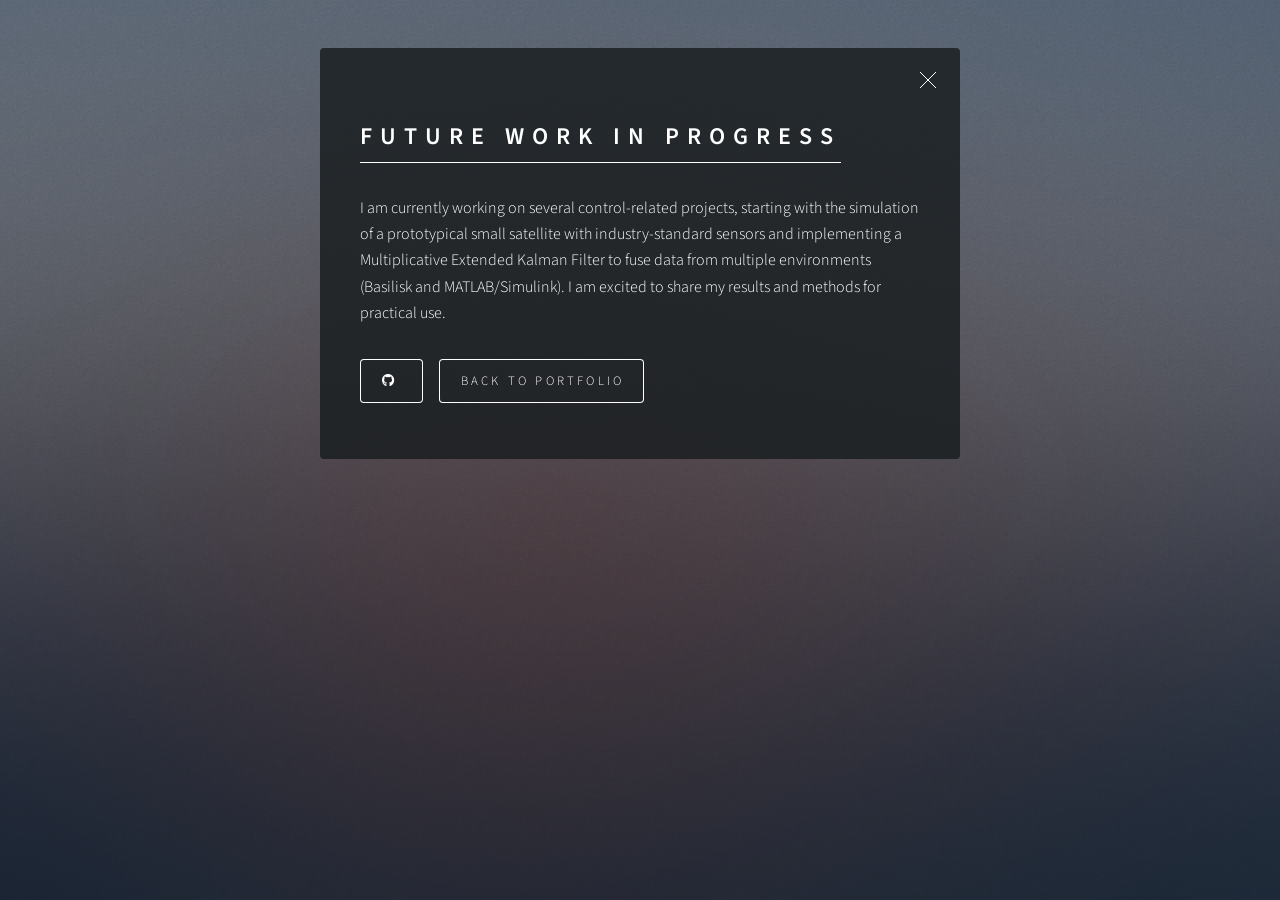
==== WIP.html @ 15d6b14f "Update WIP.html" ====
<!DOCTYPE HTML>
<html>

<head>
    <meta charset="utf-8" />
    <meta name="viewport" content="width=device-width, initial-scale=1, user-scalable=no" />
    <link rel="stylesheet" href="assets/css/main.css" />
    <noscript><link rel="stylesheet" href="assets/css/noscript.css" /></noscript>
    <style>
        /* Force content visibility */
        #main { opacity: 1 !important; display: block !important; pointer-events: none; }
        #main article { display: block !important; opacity: 1 !important; position: relative; pointer-events: auto; }
        
        /* Force background blur */
        #bg { cursor: default !important; }
        #bg:after {
            content: '';
            display: block;
            position: fixed;
            top: 0; left: 0; width: 100%; height: 100%;
            background-color: rgba(0, 0, 0, 0.4);
            backdrop-filter: blur(8px);
            -webkit-backdrop-filter: blur(8px);
        }

        /* The Close Button Styling (Instant) */
        #main article .close-link {
            position: absolute !important;
            top: 0 !important; right: 0 !important;
            width: 4rem; height: 4rem;
            cursor: pointer !important;
            z-index: 1000;
            text-indent: 4rem;
            overflow: hidden;
            border-bottom: none !important;
        }

        /* The Visible X Icon */
        #main article .close-link:before {
            content: '';
            display: block;
            position: absolute;
            top: 0.75rem; right: 0.75rem;
            width: 2.5rem; height: 2.5rem;
            border-radius: 100%;
            background-position: center;
            background-repeat: no-repeat;
            background-image: url("data:image/svg+xml;charset=utf8,%3Csvg xmlns='http://w3.org' width='24' height='24' viewBox='0 0 24 24' fill='none' stroke='%23ffffff' stroke-width='2' stroke-linecap='round' stroke-linejoin='round'%3E%3Cline x1='18' y1='6' x2='6' y2='18'%3E%3C/line%3E%3Cline x1='6' y1='6' x2='18' y2='18'%3E%3C/line%3E%3C/svg%3E");
        }

        #main article .close-link:hover:before { background-color: rgba(255, 255, 255, 0.1); }
    </style>
</head>

<body class="is-preload">
    <div id="wrapper">
        <!-- Instant Back on Background Click -->
        <div id="bg" onclick="window.location.href='index.html#work'"></div>
        <div id="main">
            <article id="project-details" class="active">
                <!-- THE X BUTTON -->
                <a href="index.html#work" class="close-link">Close</a>
                
                <h2 class="major">Future work in progress</h2>
               <p>I am currently working on several control-related projects, starting with the simulation of a prototypical small satellite with industry-standard sensors and implementing a Multiplicative Extended Kalman Filter to fuse data from multiple environments (Basilisk and MATLAB/Simulink). I am excited to share my results and methods for practical use. </p>

               <ul class="actions">
    <li>
        <a href="https://github.com" class="button icon brands fa-github" target="_blank">
            <span class="label">GitHub</span>
        </a>
    </li>
    <li>
        <a href="index.html#work" class="button">Back to Portfolio</a>
    </li>
</ul>

    <!-- These scripts are REQUIRED to remove 'is-preload' and apply the blur -->
    <script src="assets/js/jquery.min.js"></script>
    <script src="assets/js/browser.min.js"></script>
    <script src="assets/js/breakpoints.min.js"></script>
    <script src="assets/js/util.js"></script>
    <script src="assets/js/main.js"></script>
</body>
</html>
---- assets/css/main.css ----
@import url(fontawesome-all.min.css);
@import url("https://fonts.googleapis.com/css?family=Source+Sans+Pro:300italic,600italic,300,600");

/*
	Dimension by HTML5 UP
	html5up.net | @ajlkn
	Free for personal and commercial use under the CCA 3.0 license (html5up.net/license)
*/

html, body, div, span, applet, object,
iframe, h1, h2, h3, h4, h5, h6, p, blockquote,
pre, a, abbr, acronym, address, big, cite,
code, del, dfn, em, img, ins, kbd, q, s, samp,
small, strike, strong, sub, sup, tt, var, b,
u, i, center, dl, dt, dd, ol, ul, li, fieldset,
form, label, legend, table, caption, tbody,
tfoot, thead, tr, th, td, article, aside,
canvas, details, embed, figure, figcaption,
footer, header, hgroup, menu, nav, output, ruby,
section, summary, time, mark, audio, video {
	margin: 0;
	padding: 0;
	border: 0;
	font-size: 100%;
	font: inherit;
	vertical-align: baseline;}

article, aside, details, figcaption, figure,
footer, header, hgroup, menu, nav, section {
	display: block;}

body {
	line-height: 1;
}

ol, ul {
	list-style: none;
}

blockquote, q {
	quotes: none;
}

	blockquote:before, blockquote:after, q:before, q:after {
		content: '';
		content: none;
	}

table {
	border-collapse: collapse;
	border-spacing: 0;
}

body {
	-webkit-text-size-adjust: none;
}

mark {
	background-color: transparent;
	color: inherit;
}

input::-moz-focus-inner {
	border: 0;
	padding: 0;
}

input, select, textarea {
	-moz-appearance: none;
	-webkit-appearance: none;
	-ms-appearance: none;
	appearance: none;
}

/* Basic */

	@-ms-viewport {
		width: device-width;
	}

	@media screen and (max-width: 480px) {

		html, body {
			min-width: 320px;
		}

	}

	html {
		box-sizing: border-box;
	}

	*, *:before, *:after {
		box-sizing: inherit;
	}

	body {
		background: #1b1f22;
	}

		body.is-preload *, body.is-preload *:before, body.is-preload *:after {
			-moz-animation: none !important;
			-webkit-animation: none !important;
			-ms-animation: none !important;
			animation: none !important;
			-moz-transition: none !important;
			-webkit-transition: none !important;
			-ms-transition: none !important;
			transition: none !important;
		}

/* Type */

	html {
		font-size: 16pt;
	}

		@media screen and (max-width: 1680px) {

			html {
				font-size: 12pt;
			}

		}

		@media screen and (max-width: 736px) {

			html {
				font-size: 11pt;
			}

		}

		@media screen and (max-width: 360px) {

			html {
				font-size: 10pt;
			}

		}

	body, input, select, textarea {
		color: #ffffff;
		font-family: "Source Sans Pro", sans-serif;
		font-weight: 300;
		font-size: 1rem;
		line-height: 1.65;
	}

	a {
		-moz-transition: color 0.2s ease-in-out, background-color 0.2s ease-in-out, border-bottom-color 0.2s ease-in-out;
		-webkit-transition: color 0.2s ease-in-out, background-color 0.2s ease-in-out, border-bottom-color 0.2s ease-in-out;
		-ms-transition: color 0.2s ease-in-out, background-color 0.2s ease-in-out, border-bottom-color 0.2s ease-in-out;
		transition: color 0.2s ease-in-out, background-color 0.2s ease-in-out, border-bottom-color 0.2s ease-in-out;
		border-bottom: dotted 1px rgba(255, 255, 255, 0.5);
		text-decoration: none;
		color: inherit;
	}

		a:hover {
			border-bottom-color: transparent;
		}

	strong, b {
		color: #ffffff;
		font-weight: 600;
	}

	em, i {
		font-style: italic;
	}

	p {
		margin: 0 0 2rem 0;
	}

	h1, h2, h3, h4, h5, h6 {
		color: #ffffff;
		font-weight: 600;
		line-height: 1.5;
		margin: 0 0 1rem 0;
		text-transform: uppercase;
		letter-spacing: 0.2rem;
	}

		h1 a, h2 a, h3 a, h4 a, h5 a, h6 a {
			color: inherit;
			text-decoration: none;
		}

		h1.major, h2.major, h3.major, h4.major, h5.major, h6.major {
			border-bottom: solid 1px #ffffff;
			width: -moz-max-content;
			width: -webkit-max-content;
			width: -ms-max-content;
			width: max-content;
			padding-bottom: 0.5rem;
			margin: 0 0 2rem 0;
		}

	h1 {
		font-size: 2.25rem;
		line-height: 1.3;
		letter-spacing: 0.5rem;
	}

	h2 {
		font-size: 1.5rem;
		line-height: 1.4;
		letter-spacing: 0.5rem;
	}

	h3 {
		font-size: 1rem;
	}

	h4 {
		font-size: 0.8rem;
	}

	h5 {
		font-size: 0.7rem;
	}

	h6 {
		font-size: 0.6rem;
	}

	@media screen and (max-width: 736px) {

		h1 {
			font-size: 1.75rem;
			line-height: 1.4;
		}

		h2 {
			font-size: 1.25em;
			line-height: 1.5;
		}

	}

	sub {
		font-size: 0.8rem;
		position: relative;
		top: 0.5rem;
	}

	sup {
		font-size: 0.8rem;
		position: relative;
		top: -0.5rem;
	}

	blockquote {
		border-left: solid 4px #ffffff;
		font-style: italic;
		margin: 0 0 2rem 0;
		padding: 0.5rem 0 0.5rem 2rem;
	}

	body {
    /* Replace 'background.jpg' with your image path */
    background-image: url('images/Space.jpg');
    
    /* Ensures the image covers the entire screen */
    background-size: cover;
    
    /* Centers the image */
    background-position: center;
    
    /* Prevents the image from repeating */
    background-repeat: no-repeat;
    
    /* Fixes the image so it doesn't scroll with the page */
    background-attachment: fixed;
}

	pre {
		-webkit-overflow-scrolling: touch;
		font-family: "Courier New", monospace;
		font-size: 0.9rem;
		margin: 0 0 2rem 0;
	}

		pre code {
			display: block;
			line-height: 1.75;
			padding: 1rem 1.5rem;
			overflow-x: auto;
		}

	hr {
		border: 0;
		border-bottom: solid 1px #ffffff;
		margin: 2.75rem 0;
	}

	.align-left {
		text-align: left;
	}

	.align-center {
		text-align: center;
	}

	.align-right {
		text-align: right;
	}

/* Form */

	form {
		margin: 0 0 2rem 0;
	}

		form > :last-child {
			margin-bottom: 0;
		}

		form > .fields {
			display: -moz-flex;
			display: -webkit-flex;
			display: -ms-flex;
			display: flex;
			-moz-flex-wrap: wrap;
			-webkit-flex-wrap: wrap;
			-ms-flex-wrap: wrap;
			flex-wrap: wrap;
			width: calc(100% + 3rem);
			margin: -1.5rem 0 2rem -1.5rem;
		}

			form > .fields > .field {
				-moz-flex-grow: 0;
				-webkit-flex-grow: 0;
				-ms-flex-grow: 0;
				flex-grow: 0;
				-moz-flex-shrink: 0;
				-webkit-flex-shrink: 0;
				-ms-flex-shrink: 0;
				flex-shrink: 0;
				padding: 1.5rem 0 0 1.5rem;
				width: calc(100% - 1.5rem);
			}

				form > .fields > .field.half {
					width: calc(50% - 0.75rem);
				}

				form > .fields > .field.third {
					width: calc(100%/3 - 0.5rem);
				}

				form > .fields > .field.quarter {
					width: calc(25% - 0.375rem);
				}

		@media screen and (max-width: 480px) {

			form > .fields {
				width: calc(100% + 3rem);
				margin: -1.5rem 0 2rem -1.5rem;
			}

				form > .fields > .field {
					padding: 1.5rem 0 0 1.5rem;
					width: calc(100% - 1.5rem);
				}

					form > .fields > .field.half {
						width: calc(100% - 1.5rem);
					}

					form > .fields > .field.third {
						width: calc(100% - 1.5rem);
					}

					form > .fields > .field.quarter {
						width: calc(100% - 1.5rem);
					}

		}

	label {
		color: #ffffff;
		display: block;
		font-size: 0.8rem;
		font-weight: 300;
		letter-spacing: 0.2rem;
		line-height: 1.5;
		margin: 0 0 1rem 0;
		text-transform: uppercase;
	}

	input[type="text"],
	input[type="password"],
	input[type="email"],
	input[type="tel"],
	select,
	textarea {
		-moz-appearance: none;
		-webkit-appearance: none;
		-ms-appearance: none;
		appearance: none;
		-moz-transition: border-color 0.2s ease-in-out, box-shadow 0.2s ease-in-out, background-color 0.2s ease-in-out;
		-webkit-transition: border-color 0.2s ease-in-out, box-shadow 0.2s ease-in-out, background-color 0.2s ease-in-out;
		-ms-transition: border-color 0.2s ease-in-out, box-shadow 0.2s ease-in-out, background-color 0.2s ease-in-out;
		transition: border-color 0.2s ease-in-out, box-shadow 0.2s ease-in-out, background-color 0.2s ease-in-out;
		background-color: transparent;
		border-radius: 4px;
		border: solid 1px #ffffff;
		color: inherit;
		display: block;
		outline: 0;
		padding: 0 1rem;
		text-decoration: none;
		width: 100%;
	}

		input[type="text"]:invalid,
		input[type="password"]:invalid,
		input[type="email"]:invalid,
		input[type="tel"]:invalid,
		select:invalid,
		textarea:invalid {
			box-shadow: none;
		}

		input[type="text"]:focus,
		input[type="password"]:focus,
		input[type="email"]:focus,
		input[type="tel"]:focus,
		select:focus,
		textarea:focus {
			background: rgba(255, 255, 255, 0.075);
			border-color: #ffffff;
			box-shadow: 0 0 0 1px #ffffff;
		}

	select {
		background-image: url("data:image/svg+xml;charset=utf8,%3Csvg xmlns='http://www.w3.org/2000/svg' width='40' height='40' preserveAspectRatio='none' viewBox='0 0 40 40'%3E%3Cpath d='M9.4,12.3l10.4,10.4l10.4-10.4c0.2-0.2,0.5-0.4,0.9-0.4c0.3,0,0.6,0.1,0.9,0.4l3.3,3.3c0.2,0.2,0.4,0.5,0.4,0.9 c0,0.4-0.1,0.6-0.4,0.9L20.7,31.9c-0.2,0.2-0.5,0.4-0.9,0.4c-0.3,0-0.6-0.1-0.9-0.4L4.3,17.3c-0.2-0.2-0.4-0.5-0.4-0.9 c0-0.4,0.1-0.6,0.4-0.9l3.3-3.3c0.2-0.2,0.5-0.4,0.9-0.4S9.1,12.1,9.4,12.3z' fill='%23ffffff' /%3E%3C/svg%3E");
		background-size: 1.25rem;
		background-repeat: no-repeat;
		background-position: calc(100% - 1rem) center;
		height: 2.75rem;
		padding-right: 2.75rem;
		text-overflow: ellipsis;
	}

		select option {
			color: #ffffff;
			background: #1b1f22;
		}

		select:focus::-ms-value {
			background-color: transparent;
		}

		select::-ms-expand {
			display: none;
		}

	input[type="text"],
	input[type="password"],
	input[type="email"],
	select {
		height: 2.75rem;
	}

	textarea {
		padding: 0.75rem 1rem;
	}

	input[type="checkbox"],
	input[type="radio"] {
		-moz-appearance: none;
		-webkit-appearance: none;
		-ms-appearance: none;
		appearance: none;
		display: block;
		float: left;
		margin-right: -2rem;
		opacity: 0;
		width: 1rem;
		z-index: -1;
	}

		input[type="checkbox"] + label,
		input[type="radio"] + label {
			text-decoration: none;
			-moz-user-select: none;
			-webkit-user-select: none;
			-ms-user-select: none;
			user-select: none;
			color: #ffffff;
			cursor: pointer;
			display: inline-block;
			font-size: 0.8rem;
			font-weight: 300;
			margin: 0 0 0.5rem 0;
			padding-left: 2.65rem;
			padding-right: 0.75rem;
			position: relative;
		}

			input[type="checkbox"] + label:before,
			input[type="radio"] + label:before {
				-moz-osx-font-smoothing: grayscale;
				-webkit-font-smoothing: antialiased;
				display: inline-block;
				font-style: normal;
				font-variant: normal;
				text-rendering: auto;
				line-height: 1;
				text-transform: none !important;
				font-family: 'Font Awesome 5 Free';
				font-weight: 900;
			}

			input[type="checkbox"] + label:before,
			input[type="radio"] + label:before {
				-moz-transition: border-color 0.2s ease-in-out, box-shadow 0.2s ease-in-out, background-color 0.2s ease-in-out;
				-webkit-transition: border-color 0.2s ease-in-out, box-shadow 0.2s ease-in-out, background-color 0.2s ease-in-out;
				-ms-transition: border-color 0.2s ease-in-out, box-shadow 0.2s ease-in-out, background-color 0.2s ease-in-out;
				transition: border-color 0.2s ease-in-out, box-shadow 0.2s ease-in-out, background-color 0.2s ease-in-out;
				border-radius: 4px;
				border: solid 1px #ffffff;
				content: '';
				display: inline-block;
				height: 1.65rem;
				left: 0;
				line-height: 1.65rem;
				position: absolute;
				text-align: center;
				top: -0.15rem;
				width: 1.65rem;
			}

		input[type="checkbox"]:checked + label:before,
		input[type="radio"]:checked + label:before {
			background: #ffffff !important;
			border-color: #ffffff !important;
			color: #1b1f22;
			content: '\f00c';
		}

		input[type="checkbox"]:focus + label:before,
		input[type="radio"]:focus + label:before {
			background: rgba(255, 255, 255, 0.075);
			border-color: #ffffff;
			box-shadow: 0 0 0 1px #ffffff;
		}

	input[type="checkbox"] + label:before {
		border-radius: 4px;
	}

	input[type="radio"] + label:before {
		border-radius: 100%;
	}

	::-webkit-input-placeholder {
		color: rgba(255, 255, 255, 0.5) !important;
		opacity: 1.0;
	}

	:-moz-placeholder {
		color: rgba(255, 255, 255, 0.5) !important;
		opacity: 1.0;
	}

	::-moz-placeholder {
		color: rgba(255, 255, 255, 0.5) !important;
		opacity: 1.0;
	}

	:-ms-input-placeholder {
		color: rgba(255, 255, 255, 0.5) !important;
		opacity: 1.0;
	}

	.formerize-placeholder {
		color: rgba(255, 255, 255, 0.5) !important;
		opacity: 1.0;
	}

/* Box */

	.box {
		border-radius: 4px;
		border: solid 1px #ffffff;
		margin-bottom: 2rem;
		padding: 1.5em;
	}

		.box > :last-child,
		.box > :last-child > :last-child,
		.box > :last-child > :last-child > :last-child {
			margin-bottom: 0;
		}

		.box.alt {
			border: 0;
			border-radius: 0;
			padding: 0;
		}

/* Icon */

	.icon {
		text-decoration: none;
		border-bottom: none;
		position: relative;
	}

		.icon:before {
			-moz-osx-font-smoothing: grayscale;
			-webkit-font-smoothing: antialiased;
			display: inline-block;
			font-style: normal;
			font-variant: normal;
			text-rendering: auto;
			line-height: 1;
			text-transform: none !important;
			font-family: 'Font Awesome 5 Free';
			font-weight: 400;
		}

		.icon > .label {
			display: none;
		}

		.icon:before {
			line-height: inherit;
		}

		.icon.solid:before {
			font-weight: 900;
		}

		.icon.brands:before {
			font-family: 'Font Awesome 5 Brands';
		}

/* Image */

	.image {
		border-radius: 4px;
		border: 0;
		display: inline-block;
		position: relative;
	}

		.image:before {
			pointer-events: none;
			background-image: url("../../images/overlay.png");
			background-color: rgba(19, 21, 25, 0.5);
			border-radius: 4px;
			content: '';
			display: block;
			height: 100%;
			left: 0;
			opacity: 0.5;
			position: absolute;
			top: 0;
			width: 100%;
		}

		.image img {
			border-radius: 4px;
			display: block;
		}

		.image.left, .image.right {
			max-width: 40%;
		}

			.image.left img, .image.right img {
				width: 100%;
			}

		.image.left {
			float: left;
			padding: 0 1.5em 1em 0;
			top: 0.25em;
		}

		.image.right {
			float: right;
			padding: 0 0 1em 1.5em;
			top: 0.25em;
		}

		.image.fit {
			display: block;
			margin: 0 0 2rem 0;
			width: 100%;
		}

			.image.fit img {
				width: 100%;
			}

		.image.main {
			display: block;
			margin: 2.5rem 0;
			width: 100%;
		}

			.image.main img {
				width: 100%;
			}

		@media screen and (max-width: 736px) {

			.image.main {
				margin: 2rem 0;
			}

		}

		@media screen and (max-width: 480px) {

			.image.main {
				margin: 1.5rem 0;
			}

		}

/* List */

	ol {
		list-style: decimal;
		margin: 0 0 2rem 0;
		padding-left: 1.25em;
	}

		ol li {
			padding-left: 0.25em;
		}

	ul {
		list-style: disc;
		margin: 0 0 2rem 0;
		padding-left: 1em;
	}

		ul li {
			padding-left: 0.5em;
		}

		ul.alt {
			list-style: none;
			padding-left: 0;
		}

			ul.alt li {
				border-top: solid 1px #ffffff;
				padding: 0.5em 0;
			}

				ul.alt li:first-child {
					border-top: 0;
					padding-top: 0;
				}

	dl {
		margin: 0 0 2rem 0;
	}

		dl dt {
			display: block;
			font-weight: 600;
			margin: 0 0 1rem 0;
		}

		dl dd {
			margin-left: 2rem;
		}

/* Actions */

	ul.actions {
		display: -moz-flex;
		display: -webkit-flex;
		display: -ms-flex;
		display: flex;
		cursor: default;
		list-style: none;
		margin-left: -1rem;
		padding-left: 0;
	}

		ul.actions li {
			padding: 0 0 0 1rem;
			vertical-align: middle;
		}

		ul.actions.special {
			-moz-justify-content: center;
			-webkit-justify-content: center;
			-ms-justify-content: center;
			justify-content: center;
			width: 100%;
			margin-left: 0;
		}

			ul.actions.special li:first-child {
				padding-left: 0;
			}

		ul.actions.stacked {
			-moz-flex-direction: column;
			-webkit-flex-direction: column;
			-ms-flex-direction: column;
			flex-direction: column;
			margin-left: 0;
		}

			ul.actions.stacked li {
				padding: 1.3rem 0 0 0;
			}

				ul.actions.stacked li:first-child {
					padding-top: 0;
				}

		ul.actions.fit {
			width: calc(100% + 1rem);
		}

			ul.actions.fit li {
				-moz-flex-grow: 1;
				-webkit-flex-grow: 1;
				-ms-flex-grow: 1;
				flex-grow: 1;
				-moz-flex-shrink: 1;
				-webkit-flex-shrink: 1;
				-ms-flex-shrink: 1;
				flex-shrink: 1;
				width: 100%;
			}

				ul.actions.fit li > * {
					width: 100%;
				}

			ul.actions.fit.stacked {
				width: 100%;
			}

		@media screen and (max-width: 480px) {

			ul.actions:not(.fixed) {
				-moz-flex-direction: column;
				-webkit-flex-direction: column;
				-ms-flex-direction: column;
				flex-direction: column;
				margin-left: 0;
				width: 100% !important;
			}

				ul.actions:not(.fixed) li {
					-moz-flex-grow: 1;
					-webkit-flex-grow: 1;
					-ms-flex-grow: 1;
					flex-grow: 1;
					-moz-flex-shrink: 1;
					-webkit-flex-shrink: 1;
					-ms-flex-shrink: 1;
					flex-shrink: 1;
					padding: 1rem 0 0 0;
					text-align: center;
					width: 100%;
				}

					ul.actions:not(.fixed) li > * {
						width: 100%;
					}

					ul.actions:not(.fixed) li:first-child {
						padding-top: 0;
					}

					ul.actions:not(.fixed) li input[type="submit"],
					ul.actions:not(.fixed) li input[type="reset"],
					ul.actions:not(.fixed) li input[type="button"],
					ul.actions:not(.fixed) li button,
					ul.actions:not(.fixed) li .button {
						width: 100%;
					}

						ul.actions:not(.fixed) li input[type="submit"].icon:before,
						ul.actions:not(.fixed) li input[type="reset"].icon:before,
						ul.actions:not(.fixed) li input[type="button"].icon:before,
						ul.actions:not(.fixed) li button.icon:before,
						ul.actions:not(.fixed) li .button.icon:before {
							margin-left: -0.5em;
						}

		}

/* Icons */

	ul.icons {
		cursor: default;
		list-style: none;
		padding-left: 0;
	}

		ul.icons li {
			display: inline-block;
			padding: 0 0.75em 0 0;
		}

			ul.icons li:last-child {
				padding-right: 0;
			}

			ul.icons li a {
				border-radius: 100%;
				box-shadow: inset 0 0 0 1px #ffffff;
				display: inline-block;
				height: 2.25rem;
				line-height: 2.25rem;
				text-align: center;
				width: 2.25rem;
			}

				ul.icons li a:hover {
					background-color: rgba(255, 255, 255, 0.075);
				}

				ul.icons li a:active {
					background-color: rgba(255, 255, 255, 0.175);
				}

/* Table */

	.table-wrapper {
		-webkit-overflow-scrolling: touch;
		overflow-x: auto;
	}

	table {
		margin: 0 0 2rem 0;
		width: 100%;
	}

		table tbody tr {
			border: solid 1px #ffffff;
			border-left: 0;
			border-right: 0;
		}

			table tbody tr:nth-child(2n + 1) {
				background-color: rgba(255, 255, 255, 0.075);
			}

		table td {
			padding: 0.75em 0.75em;
		}

		table th {
			color: #ffffff;
			font-size: 0.9em;
			font-weight: 600;
			padding: 0 0.75em 0.75em 0.75em;
			text-align: left;
		}

		table thead {
			border-bottom: solid 2px #ffffff;
		}

		table tfoot {
			border-top: solid 2px #ffffff;
		}

		table.alt {
			border-collapse: separate;
		}

			table.alt tbody tr td {
				border: solid 1px #ffffff;
				border-left-width: 0;
				border-top-width: 0;
			}

				table.alt tbody tr td:first-child {
					border-left-width: 1px;
				}

			table.alt tbody tr:first-child td {
				border-top-width: 1px;
			}

			table.alt thead {
				border-bottom: 0;
			}

			table.alt tfoot {
				border-top: 0;
			}

/* Button */

	input[type="submit"],
	input[type="reset"],
	input[type="button"],
	button,
	.button {
		-moz-appearance: none;
		-webkit-appearance: none;
		-ms-appearance: none;
		appearance: none;
		-moz-transition: background-color 0.2s ease-in-out, color 0.2s ease-in-out;
		-webkit-transition: background-color 0.2s ease-in-out, color 0.2s ease-in-out;
		-ms-transition: background-color 0.2s ease-in-out, color 0.2s ease-in-out;
		transition: background-color 0.2s ease-in-out, color 0.2s ease-in-out;
		background-color: transparent;
		border-radius: 4px;
		border: 0;
		box-shadow: inset 0 0 0 1px #ffffff;
		color: #ffffff !important;
		cursor: pointer;
		display: inline-block;
		font-size: 0.8rem;
		font-weight: 300;
		height: 2.75rem;
		letter-spacing: 0.2rem;
		line-height: 2.75rem;
		outline: 0;
		padding: 0 1.25rem 0 1.35rem;
		text-align: center;
		text-decoration: none;
		text-transform: uppercase;
		white-space: nowrap;
	}

		input[type="submit"]:hover,
		input[type="reset"]:hover,
		input[type="button"]:hover,
		button:hover,
		.button:hover {
			background-color: rgba(255, 255, 255, 0.075);
		}

		input[type="submit"]:active,
		input[type="reset"]:active,
		input[type="button"]:active,
		button:active,
		.button:active {
			background-color: rgba(255, 255, 255, 0.175);
		}

		input[type="submit"].icon:before,
		input[type="reset"].icon:before,
		input[type="button"].icon:before,
		button.icon:before,
		.button.icon:before {
			margin-right: 0.5em;
		}

		input[type="submit"].fit,
		input[type="reset"].fit,
		input[type="button"].fit,
		button.fit,
		.button.fit {
			width: 100%;
		}

		input[type="submit"].small,
		input[type="reset"].small,
		input[type="button"].small,
		button.small,
		.button.small {
			font-size: 0.6rem;
			height: 2.0625rem;
			line-height: 2.0625rem;
		}

		input[type="submit"].primary,
		input[type="reset"].primary,
		input[type="button"].primary,
		button.primary,
		.button.primary {
			background-color: #ffffff;
			color: #1b1f22 !important;
			font-weight: 600;
		}

		input[type="submit"].disabled, input[type="submit"]:disabled,
		input[type="reset"].disabled,
		input[type="reset"]:disabled,
		input[type="button"].disabled,
		input[type="button"]:disabled,
		button.disabled,
		button:disabled,
		.button.disabled,
		.button:disabled {
			pointer-events: none;
			cursor: default;
			opacity: 0.25;
		}

	input[type="submit"],
	input[type="reset"],
	input[type="button"],
	button {
		line-height: calc(2.75rem - 2px);
	}

/* BG */

	#bg {
		-moz-transform: scale(1.0);
		-webkit-transform: scale(1.0);
		-ms-transform: scale(1.0);
		transform: scale(1.0);
		-webkit-backface-visibility: hidden;
		position: fixed;
		top: 0;
		left: 0;
		width: 100%;
		height: 100vh;
		z-index: 1;
	}

		#bg:before, #bg:after {
			content: '';
			display: block;
			position: absolute;
			top: 0;
			left: 0;
			width: 100%;
			height: 100%;
		}

		#bg:before {
			-moz-transition: background-color 2.5s ease-in-out;
			-webkit-transition: background-color 2.5s ease-in-out;
			-ms-transition: background-color 2.5s ease-in-out;
			transition: background-color 2.5s ease-in-out;
			-moz-transition-delay: 0.75s;
			-webkit-transition-delay: 0.75s;
			-ms-transition-delay: 0.75s;
			transition-delay: 0.75s;
			background-image: linear-gradient(to top, rgba(19, 21, 25, 0.5), rgba(19, 21, 25, 0.5)), url("../../images/overlay.png");
			background-size: auto,
 256px 256px;
			background-position: center,
 center;
			background-repeat: no-repeat,
 repeat;
			z-index: 2;
		}

		#bg:after {
			-moz-transform: scale(1.125);
			-webkit-transform: scale(1.125);
			-ms-transform: scale(1.125);
			transform: scale(1.125);
			-moz-transition: -moz-transform 0.325s ease-in-out, -moz-filter 0.325s ease-in-out;
			-webkit-transition: -webkit-transform 0.325s ease-in-out, -webkit-filter 0.325s ease-in-out;
			-ms-transition: -ms-transform 0.325s ease-in-out, -ms-filter 0.325s ease-in-out;
			transition: transform 0.325s ease-in-out, filter 0.325s ease-in-out;
			background-image: url("../../images/bg.jpg");
			background-position: center;
			background-size: cover;
			background-repeat: no-repeat;
			z-index: 1;
		}

		body.is-article-visible #bg:after {
			-moz-transform: scale(1.0825);
			-webkit-transform: scale(1.0825);
			-ms-transform: scale(1.0825);
			transform: scale(1.0825);
			-moz-filter: blur(0.2rem);
			-webkit-filter: blur(0.2rem);
			-ms-filter: blur(0.2rem);
			filter: blur(0.2rem);
		}

		body.is-preload #bg:before {
			background-color: #000000;
		}

/* Wrapper */

	#wrapper {
		display: -moz-flex;
		display: -webkit-flex;
		display: -ms-flex;
		display: flex;
		-moz-flex-direction: column;
		-webkit-flex-direction: column;
		-ms-flex-direction: column;
		flex-direction: column;
		-moz-align-items: center;
		-webkit-align-items: center;
		-ms-align-items: center;
		align-items: center;
		-moz-justify-content: space-between;
		-webkit-justify-content: space-between;
		-ms-justify-content: space-between;
		justify-content: space-between;
		position: relative;
		min-height: 100vh;
		width: 100%;
		padding: 4rem 2rem;
		z-index: 3;
	}

		#wrapper:before {
			content: '';
			display: block;
		}

		@media screen and (max-width: 1680px) {

			#wrapper {
				padding: 3rem 2rem;
			}

		}

		@media screen and (max-width: 736px) {

			#wrapper {
				padding: 2rem 1rem;
			}

		}

		@media screen and (max-width: 480px) {

			#wrapper {
				padding: 1rem;
			}

		}

/* Header */

	#header {
		display: -moz-flex;
		display: -webkit-flex;
		display: -ms-flex;
		display: flex;
		-moz-flex-direction: column;
		-webkit-flex-direction: column;
		-ms-flex-direction: column;
		flex-direction: column;
		-moz-align-items: center;
		-webkit-align-items: center;
		-ms-align-items: center;
		align-items: center;
		-moz-transition: -moz-transform 0.325s ease-in-out, -moz-filter 0.325s ease-in-out, opacity 0.325s ease-in-out;
		-webkit-transition: -webkit-transform 0.325s ease-in-out, -webkit-filter 0.325s ease-in-out, opacity 0.325s ease-in-out;
		-ms-transition: -ms-transform 0.325s ease-in-out, -ms-filter 0.325s ease-in-out, opacity 0.325s ease-in-out;
		transition: transform 0.325s ease-in-out, filter 0.325s ease-in-out, opacity 0.325s ease-in-out;
		background-image: -moz-radial-gradient(rgba(0, 0, 0, 0.25) 25%, rgba(0, 0, 0, 0) 55%);
		background-image: -webkit-radial-gradient(rgba(0, 0, 0, 0.25) 25%, rgba(0, 0, 0, 0) 55%);
		background-image: -ms-radial-gradient(rgba(0, 0, 0, 0.25) 25%, rgba(0, 0, 0, 0) 55%);
		background-image: radial-gradient(rgba(0, 0, 0, 0.25) 25%, rgba(0, 0, 0, 0) 55%);
		max-width: 100%;
		text-align: center;
	}

		#header > * {
			-moz-transition: opacity 0.325s ease-in-out;
			-webkit-transition: opacity 0.325s ease-in-out;
			-ms-transition: opacity 0.325s ease-in-out;
			transition: opacity 0.325s ease-in-out;
			position: relative;
			margin-top: 3.5rem;
		}

			#header > *:before {
				content: '';
				display: block;
				position: absolute;
				top: calc(-3.5rem - 1px);
				left: calc(50% - 1px);
				width: 1px;
				height: calc(3.5rem + 1px);
				background: #ffffff;
			}

		#header > :first-child {
			margin-top: 0;
		}

			#header > :first-child:before {
				display: none;
			}

		#header .logo {
			width: 5.5rem;
			height: 5.5rem;
			line-height: 5.5rem;
			border: solid 1px #ffffff;
			border-radius: 100%;
		}

			#header .logo .icon:before {
				font-size: 2rem;
			}

		#header .content {
			border-style: solid;
			border-color: #ffffff;
			border-top-width: 1px;
			border-bottom-width: 1px;
			max-width: 100%;
		}

			#header .content .inner {
				-moz-transition: max-height 0.75s ease, padding 0.75s ease, opacity 0.325s ease-in-out;
				-webkit-transition: max-height 0.75s ease, padding 0.75s ease, opacity 0.325s ease-in-out;
				-ms-transition: max-height 0.75s ease, padding 0.75s ease, opacity 0.325s ease-in-out;
				transition: max-height 0.75s ease, padding 0.75s ease, opacity 0.325s ease-in-out;
				-moz-transition-delay: 0.25s;
				-webkit-transition-delay: 0.25s;
				-ms-transition-delay: 0.25s;
				transition-delay: 0.25s;
				padding: 3rem 2rem;
				max-height: 40rem;
				overflow: hidden;
			}

				#header .content .inner > :last-child {
					margin-bottom: 0;
				}

			#header .content p {
				text-transform: uppercase;
				letter-spacing: 0.2rem;
				font-size: 0.8rem;
				line-height: 2;
			}

		#header nav ul {
			display: -moz-flex;
			display: -webkit-flex;
			display: -ms-flex;
			display: flex;
			margin-bottom: 0;
			list-style: none;
			padding-left: 0;
			border: solid 1px #ffffff;
			border-radius: 4px;
		}

			#header nav ul li {
				padding-left: 0;
				border-left: solid 1px #ffffff;
			}

				#header nav ul li:first-child {
					border-left: 0;
				}

				#header nav ul li a {
					display: block;
					min-width: 7.5rem;
					height: 2.75rem;
					line-height: 2.75rem;
					padding: 0 1.25rem 0 1.45rem;
					text-transform: uppercase;
					letter-spacing: 0.2rem;
					font-size: 0.8rem;
					border-bottom: 0;
				}

					#header nav ul li a:hover {
						background-color: rgba(255, 255, 255, 0.075);
					}

					#header nav ul li a:active {
						background-color: rgba(255, 255, 255, 0.175);
					}

		#header nav.use-middle:after {
			content: '';
			display: block;
			position: absolute;
			top: 0;
			left: calc(50% - 1px);
			width: 1px;
			height: 100%;
			background: #ffffff;
		}

		#header nav.use-middle ul li.is-middle {
			border-left: 0;
		}

		body.is-article-visible #header {
			-moz-transform: scale(0.95);
			-webkit-transform: scale(0.95);
			-ms-transform: scale(0.95);
			transform: scale(0.95);
			-moz-filter: blur(0.1rem);
			-webkit-filter: blur(0.1rem);
			-ms-filter: blur(0.1rem);
			filter: blur(0.1rem);
			opacity: 0;
		}

		body.is-preload #header {
			-moz-filter: blur(0.125rem);
			-webkit-filter: blur(0.125rem);
			-ms-filter: blur(0.125rem);
			filter: blur(0.125rem);
		}

			body.is-preload #header > * {
				opacity: 0;
			}

			body.is-preload #header .content .inner {
				max-height: 0;
				padding-top: 0;
				padding-bottom: 0;
				opacity: 0;
			}

		@media screen and (max-width: 980px) {

			#header .content p br {
				display: none;
			}

		}

		@media screen and (max-width: 736px) {

			#header > * {
				margin-top: 2rem;
			}

				#header > *:before {
					top: calc(-2rem - 1px);
					height: calc(2rem + 1px);
				}

			#header .logo {
				width: 4.75rem;
				height: 4.75rem;
				line-height: 4.75rem;
			}

				#header .logo .icon:before {
					font-size: 1.75rem;
				}

			#header .content .inner {
				padding: 2.5rem 1rem;
			}

			#header .content p {
				line-height: 1.875;
			}

		}

		@media screen and (max-width: 480px) {

			#header {
				padding: 1.5rem 0;
			}

				#header .content .inner {
					padding: 2.5rem 0;
				}

				#header nav ul {
					-moz-flex-direction: column;
					-webkit-flex-direction: column;
					-ms-flex-direction: column;
					flex-direction: column;
					min-width: 10rem;
					max-width: 100%;
				}

					#header nav ul li {
						border-left: 0;
						border-top: solid 1px #ffffff;
					}

						#header nav ul li:first-child {
							border-top: 0;
						}

						#header nav ul li a {
							height: 3rem;
							line-height: 3rem;
							min-width: 0;
							width: 100%;
						}

				#header nav.use-middle:after {
					display: none;
				}

		}

/* Main */

	#main {
		-moz-flex-grow: 1;
		-webkit-flex-grow: 1;
		-ms-flex-grow: 1;
		flex-grow: 1;
		-moz-flex-shrink: 1;
		-webkit-flex-shrink: 1;
		-ms-flex-shrink: 1;
		flex-shrink: 1;
		display: -moz-flex;
		display: -webkit-flex;
		display: -ms-flex;
		display: flex;
		-moz-align-items: center;
		-webkit-align-items: center;
		-ms-align-items: center;
		align-items: center;
		-moz-justify-content: center;
		-webkit-justify-content: center;
		-ms-justify-content: center;
		justify-content: center;
		-moz-flex-direction: column;
		-webkit-flex-direction: column;
		-ms-flex-direction: column;
		flex-direction: column;
		position: relative;
		max-width: 100%;
		z-index: 3;
	}

		#main article {
			-moz-transform: translateY(0.25rem);
			-webkit-transform: translateY(0.25rem);
			-ms-transform: translateY(0.25rem);
			transform: translateY(0.25rem);
			-moz-transition: opacity 0.325s ease-in-out, -moz-transform 0.325s ease-in-out;
			-webkit-transition: opacity 0.325s ease-in-out, -webkit-transform 0.325s ease-in-out;
			-ms-transition: opacity 0.325s ease-in-out, -ms-transform 0.325s ease-in-out;
			transition: opacity 0.325s ease-in-out, transform 0.325s ease-in-out;
			padding: 4.5rem 2.5rem 1.5rem 2.5rem ;
			position: relative;
			width: 40rem;
			max-width: 100%;
			background-color: rgba(27, 31, 34, 0.85);
			border-radius: 4px;
			opacity: 0;
		}

			#main article.active {
				-moz-transform: translateY(0);
				-webkit-transform: translateY(0);
				-ms-transform: translateY(0);
				transform: translateY(0);
				opacity: 1;
			}

			#main article .close {
				display: block;
				position: absolute;
				top: 0;
				right: 0;
				width: 4rem;
				height: 4rem;
				cursor: pointer;
				text-indent: 4rem;
				overflow: hidden;
				white-space: nowrap;
			}

				#main article .close:before {
					-moz-transition: background-color 0.2s ease-in-out;
					-webkit-transition: background-color 0.2s ease-in-out;
					-ms-transition: background-color 0.2s ease-in-out;
					transition: background-color 0.2s ease-in-out;
					content: '';
					display: block;
					position: absolute;
					top: 0.75rem;
					left: 0.75rem;
					width: 2.5rem;
					height: 2.5rem;
					border-radius: 100%;
					background-position: center;
					background-image: url("data:image/svg+xml;charset=utf8,%3Csvg xmlns='http://www.w3.org/2000/svg' xmlns:xlink='http://www.w3.org/1999/xlink' width='20px' height='20px' viewBox='0 0 20 20' zoomAndPan='disable'%3E%3Cstyle%3Eline %7B stroke: %23ffffff%3B stroke-width: 1%3B %7D%3C/style%3E%3Cline x1='2' y1='2' x2='18' y2='18' /%3E%3Cline x1='18' y1='2' x2='2' y2='18' /%3E%3C/svg%3E");
					background-size: 20px 20px;
					background-repeat: no-repeat;
				}

				#main article .close:hover:before {
					background-color: rgba(255, 255, 255, 0.075);
				}

				#main article .close:active:before {
					background-color: rgba(255, 255, 255, 0.175);
				}

		@media screen and (max-width: 736px) {

			#main article {
				padding: 3.5rem 2rem 0.5rem 2rem ;
			}

				#main article .close:before {
					top: 0.875rem;
					left: 0.875rem;
					width: 2.25rem;
					height: 2.25rem;
					background-size: 14px 14px;
				}

		}

		@media screen and (max-width: 480px) {

			#main article {
				padding: 3rem 1.5rem 0.5rem 1.5rem ;
			}

		}

/* Footer */

	#footer {
		-moz-transition: -moz-transform 0.325s ease-in-out, -moz-filter 0.325s ease-in-out, opacity 0.325s ease-in-out;
		-webkit-transition: -webkit-transform 0.325s ease-in-out, -webkit-filter 0.325s ease-in-out, opacity 0.325s ease-in-out;
		-ms-transition: -ms-transform 0.325s ease-in-out, -ms-filter 0.325s ease-in-out, opacity 0.325s ease-in-out;
		transition: transform 0.325s ease-in-out, filter 0.325s ease-in-out, opacity 0.325s ease-in-out;
		width: 100%;
		max-width: 100%;
		margin-top: 2rem;
		text-align: center;
	}

		#footer .copyright {
			letter-spacing: 0.2rem;
			font-size: 0.6rem;
			opacity: 0.75;
			margin-bottom: 0;
			text-transform: uppercase;
		}

		body.is-article-visible #footer {
			-moz-transform: scale(0.95);
			-webkit-transform: scale(0.95);
			-ms-transform: scale(0.95);
			transform: scale(0.95);
			-moz-filter: blur(0.1rem);
			-webkit-filter: blur(0.1rem);
			-ms-filter: blur(0.1rem);
			filter: blur(0.1rem);
			opacity: 0;
		}

		body.is-preload #footer {
			opacity: 0;
		}
---- assets/css/noscript.css ----
/*
	Dimension by HTML5 UP
	html5up.net | @ajlkn
	Free for personal and commercial use under the CCA 3.0 license (html5up.net/license)
*/

/* BG */

	body.is-preload #bg:before {
		background-color: transparent;
	}

/* Header */

	body.is-preload #header {
		-moz-filter: none;
		-webkit-filter: none;
		-ms-filter: none;
		filter: none;
	}

		body.is-preload #header > * {
			opacity: 1;
		}

		body.is-preload #header .content .inner {
			max-height: none;
			padding: 3rem 2rem;
			opacity: 1;
		}

/* Main */

	#main article {
		opacity: 1;
		margin: 4rem 0 0 0;
	}
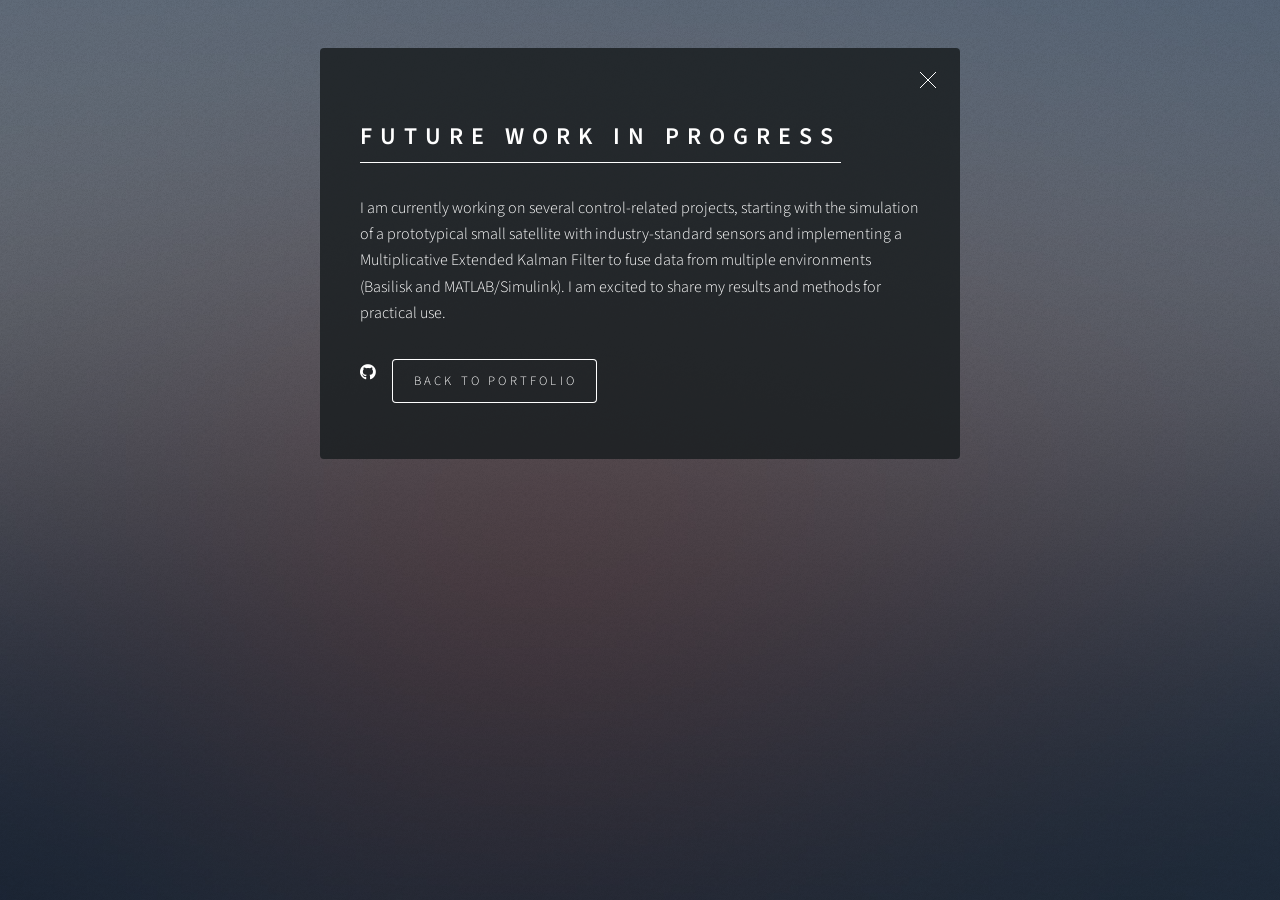
==== commit 8ba331c7: "Update GitHub link styling in WIP.html" ====
--- a/WIP.html
+++ b/WIP.html
@@ -66,7 +66,7 @@
 
                <ul class="actions">
     <li>
-        <a href="https://github.com" class="button icon brands fa-github" target="_blank">
+        <a href="https://github.com/chrisappiah4/CubeSAT-Mission" class="icon brands fa-github" target="_blank">
             <span class="label">GitHub</span>
         </a>
     </li>
@@ -74,6 +74,7 @@
         <a href="index.html#work" class="button">Back to Portfolio</a>
     </li>
 </ul>
+
 
     <!-- These scripts are REQUIRED to remove 'is-preload' and apply the blur -->
     <script src="assets/js/jquery.min.js"></script>
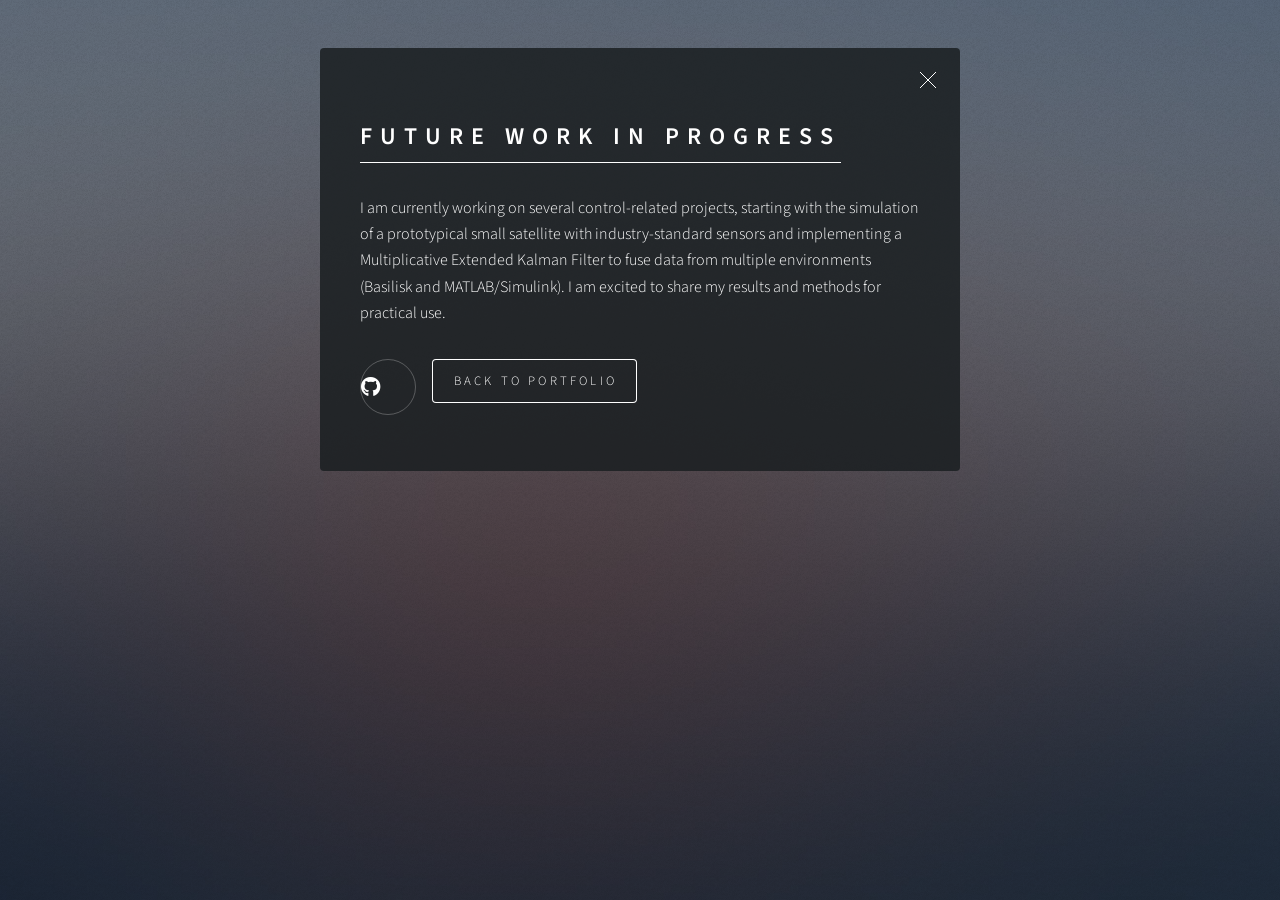
==== commit 5d78b8d9: "Enhance GitHub link appearance in WIP.html Updated GitHub link styling and layout." ====
--- a/WIP.html
+++ b/WIP.html
@@ -66,7 +66,8 @@
 
                <ul class="actions">
     <li>
-        <a href="https://github.com/chrisappiah4/CubeSAT-Mission" class="icon brands fa-github" target="_blank">
+        <a href="https://github.com/chrisappiah4/CubeSAT-Mission" class="icon brands fa-github" target="_blank" 
+           style="display: inline-flex; align-items: center; justify-center: center; width: 3.5rem; height: 3.5rem; border: solid 1px rgba(255, 255, 255, 0.25); border-radius: 100%; text-align: center; line-height: 3.5rem; font-size: 1.25rem;">
             <span class="label">GitHub</span>
         </a>
     </li>
@@ -74,6 +75,7 @@
         <a href="index.html#work" class="button">Back to Portfolio</a>
     </li>
 </ul>
+
 
 
     <!-- These scripts are REQUIRED to remove 'is-preload' and apply the blur -->
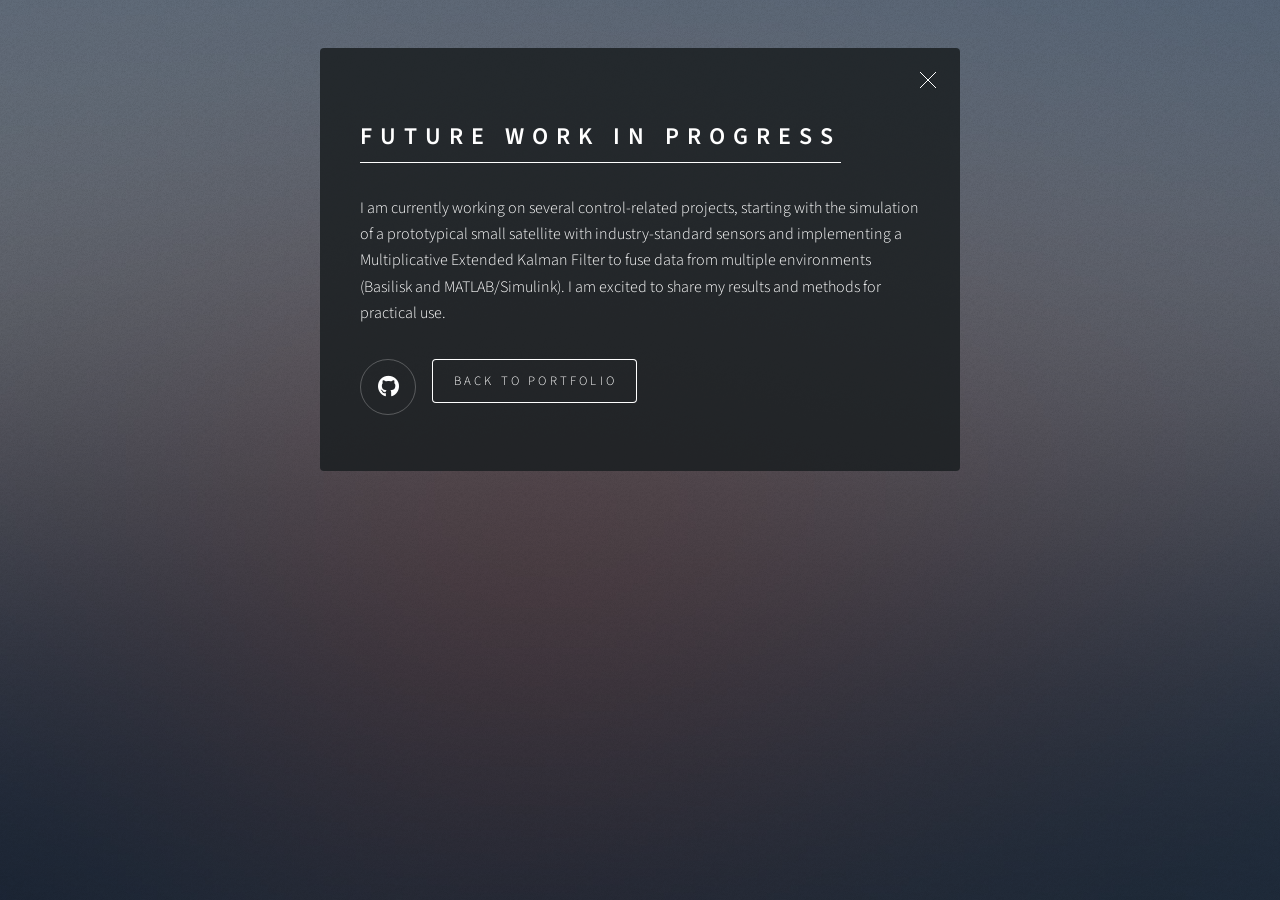
==== commit 2f0443d6: "Update WIP.html" ====
--- a/WIP.html
+++ b/WIP.html
@@ -67,14 +67,26 @@
                <ul class="actions">
     <li>
         <a href="https://github.com/chrisappiah4/CubeSAT-Mission" class="icon brands fa-github" target="_blank" 
-           style="display: inline-flex; align-items: center; justify-center: center; width: 3.5rem; height: 3.5rem; border: solid 1px rgba(255, 255, 255, 0.25); border-radius: 100%; text-align: center; line-height: 3.5rem; font-size: 1.25rem;">
-            <span class="label">GitHub</span>
+           style="display: inline-flex; align-items: center; justify-content: center; width: 3.5rem; height: 3.5rem; border: solid 1px rgba(255, 255, 255, 0.25); border-radius: 100%; text-indent: 0 !important;">
+            <span class="label" style="display: none;">GitHub</span>
         </a>
     </li>
     <li>
         <a href="index.html#work" class="button">Back to Portfolio</a>
     </li>
 </ul>
+
+<style>
+    /* Shrinks the injected pseudo-element icon to keep it inside the circle boundaries */
+    #project-details .fa-github:before {
+        font-size: 1.35rem !important;
+        width: auto !important;
+        height: auto !important;
+        line-height: 1 !important;
+        margin: 0 !important;
+    }
+</style>
+
 
 
 
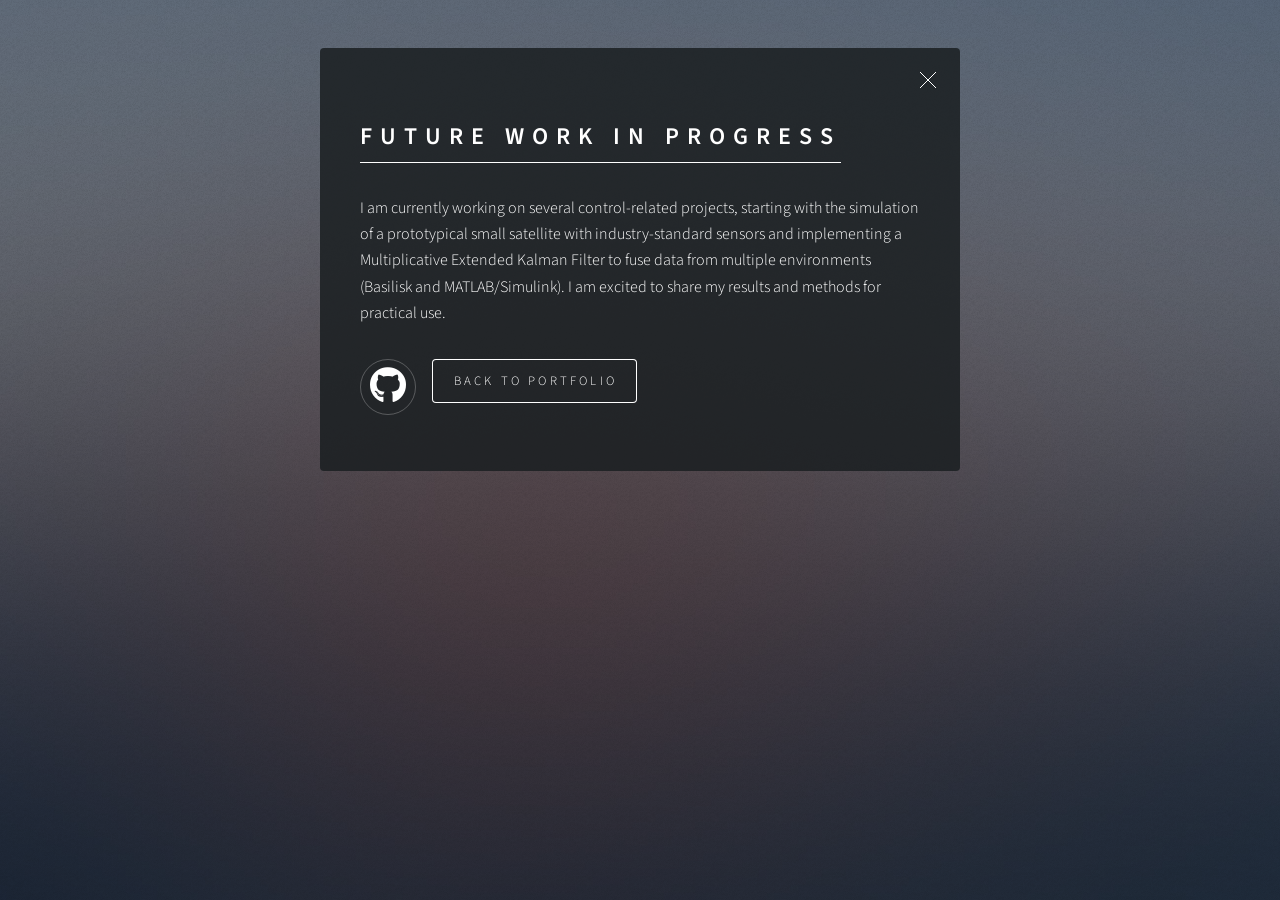
==== commit dc8b48ff: "Update font size for GitHub icon in WIP.html" ====
--- a/WIP.html
+++ b/WIP.html
@@ -77,15 +77,16 @@
 </ul>
 
 <style>
-    /* Shrinks the injected pseudo-element icon to keep it inside the circle boundaries */
+    /* Scales to fill */
     #project-details .fa-github:before {
-        font-size: 1.35rem !important;
+        font-size: 2.3rem !important; /* Increased from 1.35rem to fill the space */
         width: auto !important;
         height: auto !important;
         line-height: 1 !important;
         margin: 0 !important;
     }
 </style>
+
 
 
 
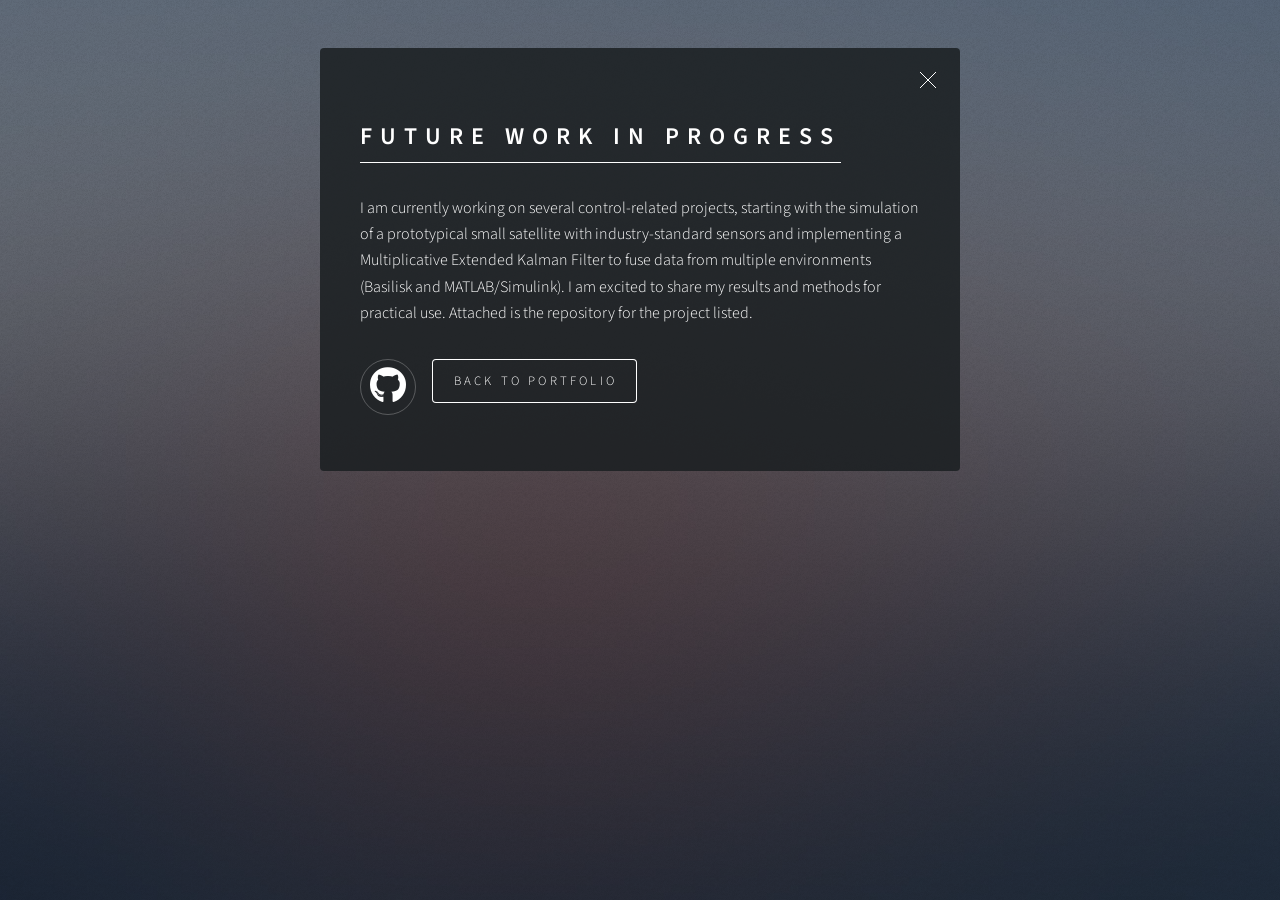
==== commit 83977264: "Update project description in WIP.html Added a note about the project repository in the description." ====
--- a/WIP.html
+++ b/WIP.html
@@ -62,7 +62,7 @@
                 <a href="index.html#work" class="close-link">Close</a>
                 
                 <h2 class="major">Future work in progress</h2>
-               <p>I am currently working on several control-related projects, starting with the simulation of a prototypical small satellite with industry-standard sensors and implementing a Multiplicative Extended Kalman Filter to fuse data from multiple environments (Basilisk and MATLAB/Simulink). I am excited to share my results and methods for practical use. </p>
+               <p>I am currently working on several control-related projects, starting with the simulation of a prototypical small satellite with industry-standard sensors and implementing a Multiplicative Extended Kalman Filter to fuse data from multiple environments (Basilisk and MATLAB/Simulink). I am excited to share my results and methods for practical use. Attached is the repository for the project listed. </p>
 
                <ul class="actions">
     <li>
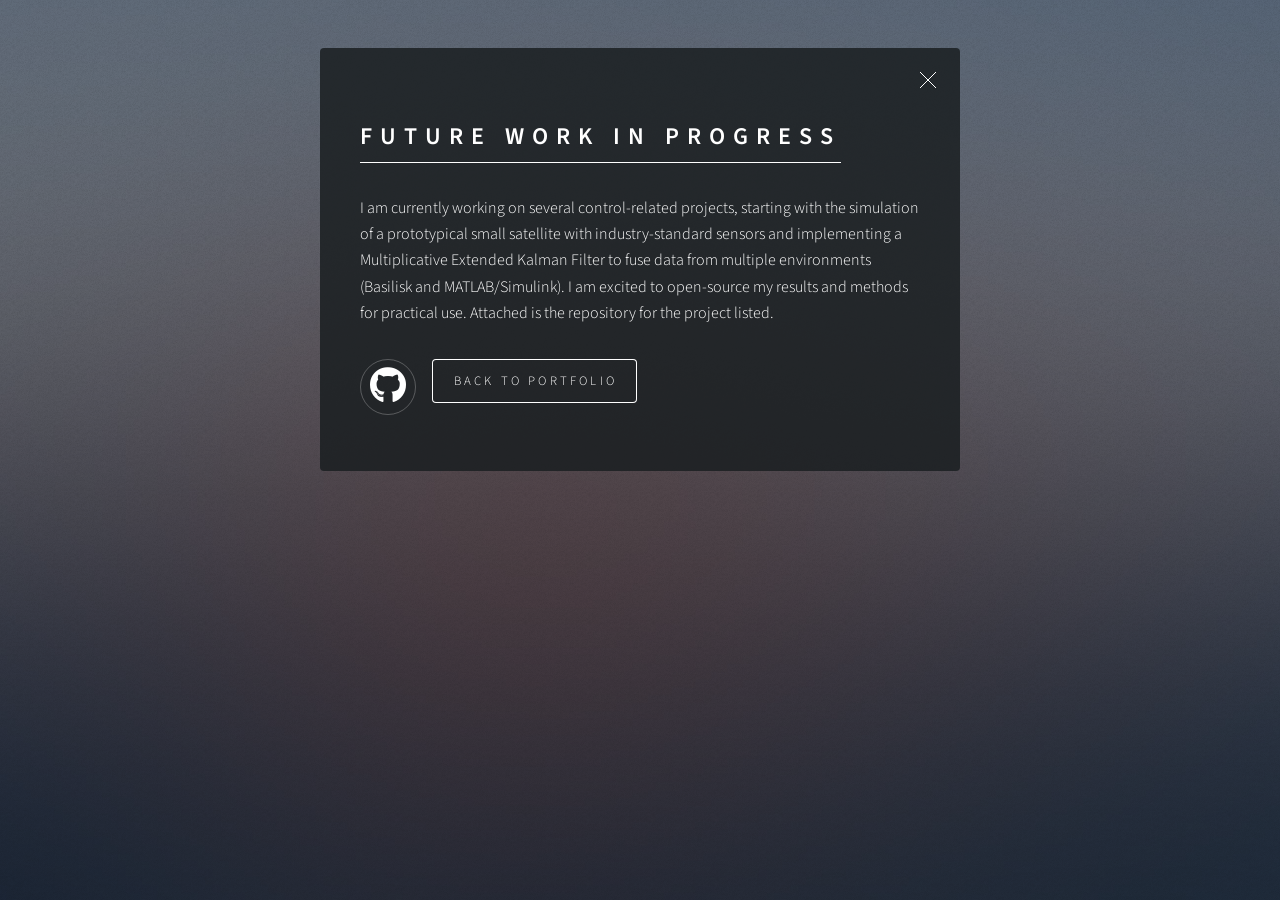
==== commit 77919c36: "Revise project description for open-sourcing Updated text to reflect open-sourcing of results." ====
--- a/WIP.html
+++ b/WIP.html
@@ -62,7 +62,7 @@
                 <a href="index.html#work" class="close-link">Close</a>
                 
                 <h2 class="major">Future work in progress</h2>
-               <p>I am currently working on several control-related projects, starting with the simulation of a prototypical small satellite with industry-standard sensors and implementing a Multiplicative Extended Kalman Filter to fuse data from multiple environments (Basilisk and MATLAB/Simulink). I am excited to share my results and methods for practical use. Attached is the repository for the project listed. </p>
+               <p>I am currently working on several control-related projects, starting with the simulation of a prototypical small satellite with industry-standard sensors and implementing a Multiplicative Extended Kalman Filter to fuse data from multiple environments (Basilisk and MATLAB/Simulink). I am excited to open-source my results and methods for practical use. Attached is the repository for the project listed. </p>
 
                <ul class="actions">
     <li>
